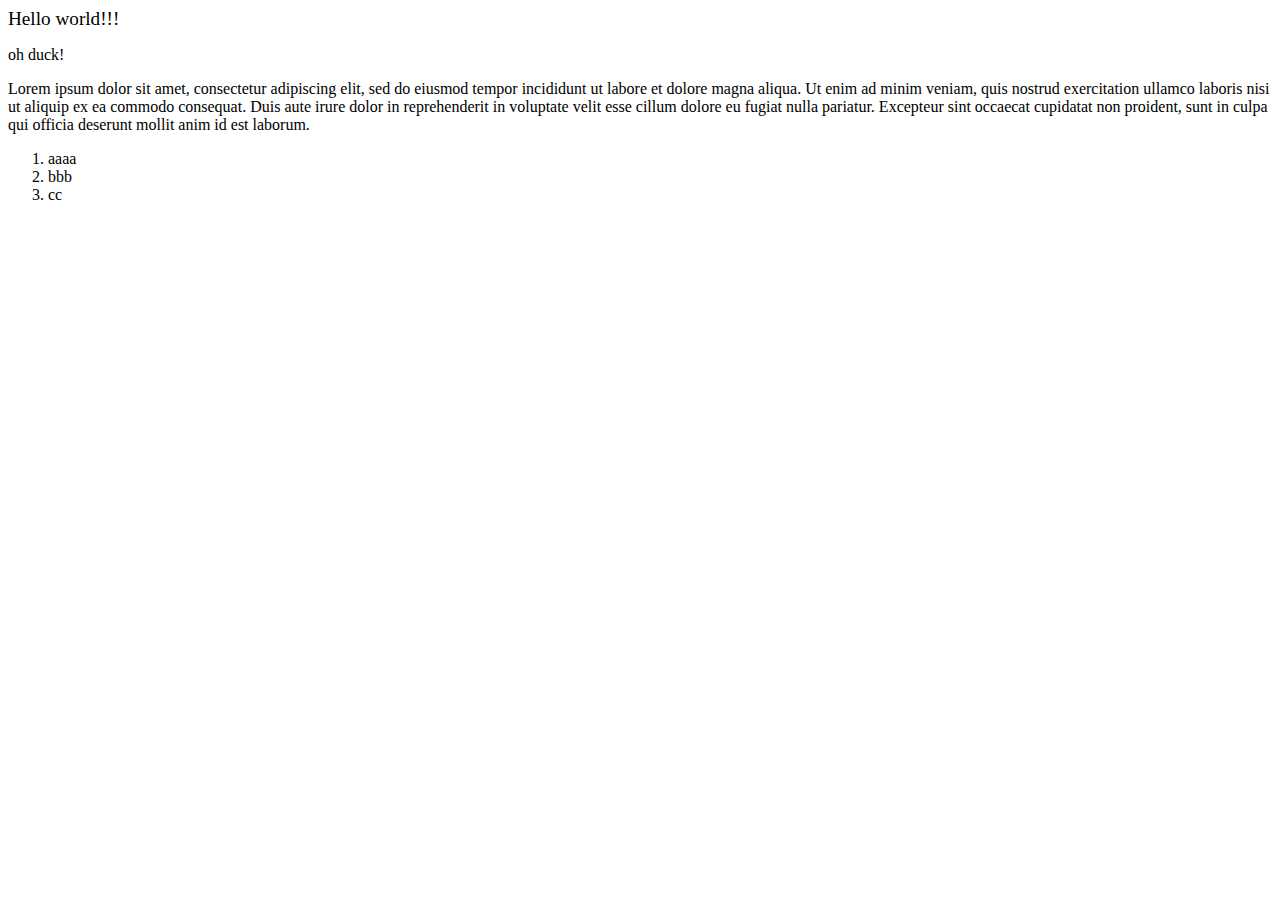
==== src/main/resources/static/index.html @ 03a16dcb "lets make some WEBs" ====
<html>
<head>
    <link rel="shortcut icon"
          href="favicon.ico" />
    <title>prva stranka</title></head>
<body><big>Hello world!!!</big>
<p>oh duck!</p>
<p>
    Lorem ipsum dolor sit amet, consectetur adipiscing elit, sed do eiusmod tempor incididunt ut labore et dolore magna
    aliqua. Ut enim ad minim veniam, quis nostrud exercitation ullamco laboris nisi ut aliquip ex ea commodo consequat.
    Duis aute irure dolor in reprehenderit in voluptate velit esse cillum dolore eu fugiat nulla pariatur. Excepteur
    sint occaecat cupidatat non proident, sunt in culpa qui officia deserunt mollit anim id est laborum.
</p>
<ol>
    <li>aaaa</li>
    <li>bbb</li>
    <li>cc</li>
</ol>

<br>

</body>
</html>
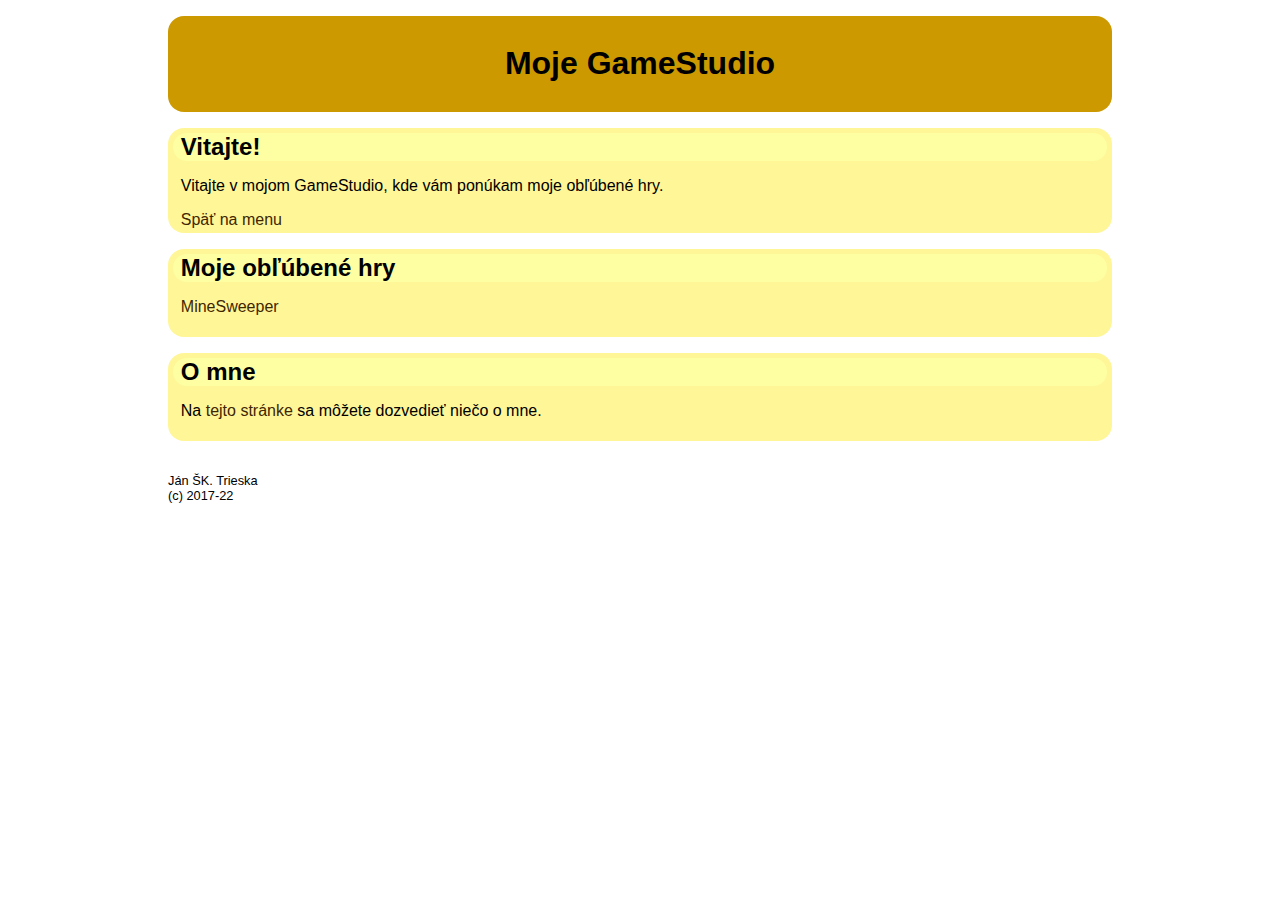
==== commit 613ce680: "new web pages from Stevo" ====
--- a/src/main/resources/static/index.html
+++ b/src/main/resources/static/index.html
@@ -1,23 +1,55 @@
-<html>
+<!DOCTYPE HTML>
+<html lang="sk">
 <head>
-    <link rel="shortcut icon"
-          href="favicon.ico" />
-    <title>prva stranka</title></head>
-<body><big>Hello world!!!</big>
-<p>oh duck!</p>
-<p>
-    Lorem ipsum dolor sit amet, consectetur adipiscing elit, sed do eiusmod tempor incididunt ut labore et dolore magna
-    aliqua. Ut enim ad minim veniam, quis nostrud exercitation ullamco laboris nisi ut aliquip ex ea commodo consequat.
-    Duis aute irure dolor in reprehenderit in voluptate velit esse cillum dolore eu fugiat nulla pariatur. Excepteur
-    sint occaecat cupidatat non proident, sunt in culpa qui officia deserunt mollit anim id est laborum.
-</p>
-<ol>
-    <li>aaaa</li>
-    <li>bbb</li>
-    <li>cc</li>
-</ol>
+    <meta charset="UTF-8" />
+    <meta name="viewport" content="width=device-width, initial-scale=1">
+    <meta name="author" content="Stefan Korecko" />
+    <link rel="stylesheet"
+          href="css/introPages.css"
+          media="screen" />
 
-<br>
+
+    <title>Moje GameStudio</title>
+</head>
+
+<body>
+<header>
+    <h1>Moje GameStudio</h1>
+</header>
+
+
+
+
+<main>
+    <article  id="artUvod">
+        <h2>Vitajte!</h2> <!--Pôvodne tu aj v ďalších articles bolo h1, to však vyvolá warning pri validácii
+                              lebo "all h1 elements are treated as top-level headings by many
+                              screen readers and other tools". -->
+        <p>
+            Vitajte v mojom GameStudio, kde vám ponúkam moje obľúbené hry.
+        </p>
+        <footer class="menuLink"><a href="#menuTitle">Späť na menu</a></footer>
+    </article>
+
+    <article  id="links">
+        <h2>Moje obľúbené hry</h2>
+        <p><a href="/minesweeper">MineSweeper</a></p>
+
+    </article>
+
+    <article  id="aboutMe">
+        <h2>O mne</h2>
+        <p>
+            Na <a href="aboutMe.html">tejto stránke</a> sa môžete dozvedieť niečo o mne.
+        </p>
+    </article>
+</main>
+
+<footer>
+    Ján ŠK. Trieska <br>
+    (c) 2017-22
+</footer>
+
 
 </body>
 </html>--- a/src/main/resources/static/css/introPages.css
+++ b/src/main/resources/static/css/introPages.css
@@ -0,0 +1,163 @@
+/*
+Web Technologies course
+CSS for examples of the "My Favourite Trees" blog with JavaScript
+
+Stefan Korecko, 2022
+DCI FEEI TU Kosice
+*/
+
+/*Basic formatting for the whole page*/
+
+html {
+    font-size: 100%;
+    font-family: "Tw Cen MT", Arial, Helvetica, sans-serif;
+    font-style: normal; /*normal, italic, oblique (obl.-similar to italic*/
+    font-weight: normal; /*normal, bold*/
+    text-align: justify; /*justify, left, right, center*/
+    color: black;
+}
+
+a:link, a:visited{
+    text-decoration: none;
+    color: rgb(63, 38, 0);
+}
+
+a:hover{
+    text-decoration: underline;
+    color: #982d3b;
+}
+
+img {
+    max-width:99%;
+    width: auto;
+    height: auto;
+}
+
+body > * {
+    margin: 0.5rem;
+}
+
+body > header{
+    border-radius: 1rem;
+    padding:0.5rem;
+    text-align:center;
+    background-color: rgb(204,153,0);
+}
+
+
+body > footer{
+    font-size: 0.8rem;
+}
+
+main > article{
+    background-color: rgb(255, 246, 152);
+    border-radius: 1rem;
+    padding: 0.3rem;
+    margin-bottom: 1rem;
+}
+
+main > article > *{
+    padding-left: 0.5rem;
+    padding-right: 0.5rem;
+}
+
+main > article > h2{
+    background-color: rgb(253, 255, 162);
+    border-radius: 1rem;
+    margin: 0;
+}
+
+
+/***********************************************************************************************************/
+/*FLEXBOX LAYOUT and media queries for the whole page*/
+body{
+    display: flex;
+    flex-direction: column;
+}
+li{
+    flex-grow: 1; /*aby zabrali celu sirku (to use the whole width)*/
+}
+body > footer{
+    order: 1; /*aby bol posledny. Ostatne maju implicitne hodnotu 0, tzn. sa zobrazia podla poradia v html (To be the last one displayed as the others have implicitly order=0)*/
+}
+
+
+
+@media only screen and (min-width: 600px){
+    body{
+        min-width: 35rem;
+        max-width: 60rem;
+        margin-left: auto;
+        margin-right: auto;
+    }
+}
+
+
+@media only screen and (max-width: 599px){
+    body{
+        width: 100%;
+    }
+}
+
+
+
+
+/***********************************************************************************************************/
+/*Properties related to the dropdown menu*/
+
+.menu {
+    text-align: left;
+    padding-left: 0.5em;
+}
+
+#menuIts{
+    position:absolute;
+    padding: 0.5em;
+    max-width: 8em;
+    min-width: 7em;
+    border-radius: 0.5rem;
+    background-color: rgb(204,153,0);
+}
+
+#menuIts > a {
+    display: block;
+}
+
+#menuTitle{
+    border: 0;
+    background-color: rgb(204,153,0);
+    outline:none;
+}
+
+#menuTitle:hover, #menuIts > a:hover{
+    text-decoration: none;
+    color: #982d3b;
+    background-color: rgb(255,246,214);
+}
+
+.mnHide {display:none;}
+
+.mnShow {display:block;}
+
+
+
+/***********************************************************************************************************/
+/*Properties related to the form and rendered opinions*/
+
+label{
+    vertical-align: top;
+    display: inline-block; /*instead of inline (default) to make the width applicable*/
+    min-width: 5.5em;
+}
+
+form{
+    padding-bottom: 1em;
+}
+
+h3 > i {
+    font-size: 0.8em;
+}
+
+
+
+
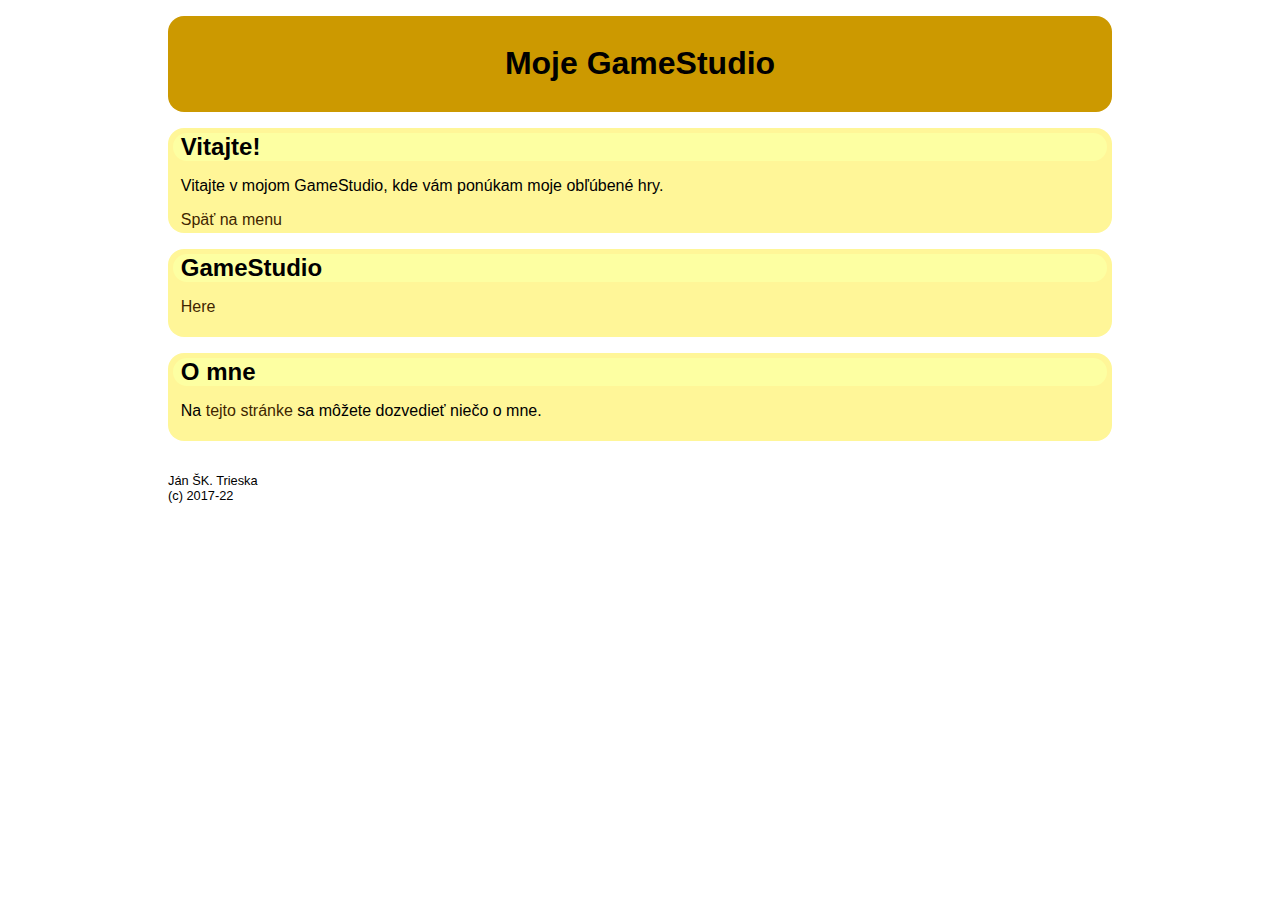
==== commit f78fbc3c: "added controllers for user and gs" ====
--- a/src/main/resources/static/index.html
+++ b/src/main/resources/static/index.html
@@ -32,8 +32,8 @@
     </article>
 
     <article  id="links">
-        <h2>Moje obľúbené hry</h2>
-        <p><a href="/minesweeper">MineSweeper</a></p>
+        <h2>GameStudio</h2>
+        <p><a href="/gamestudio">Here</a></p>
 
     </article>
 
